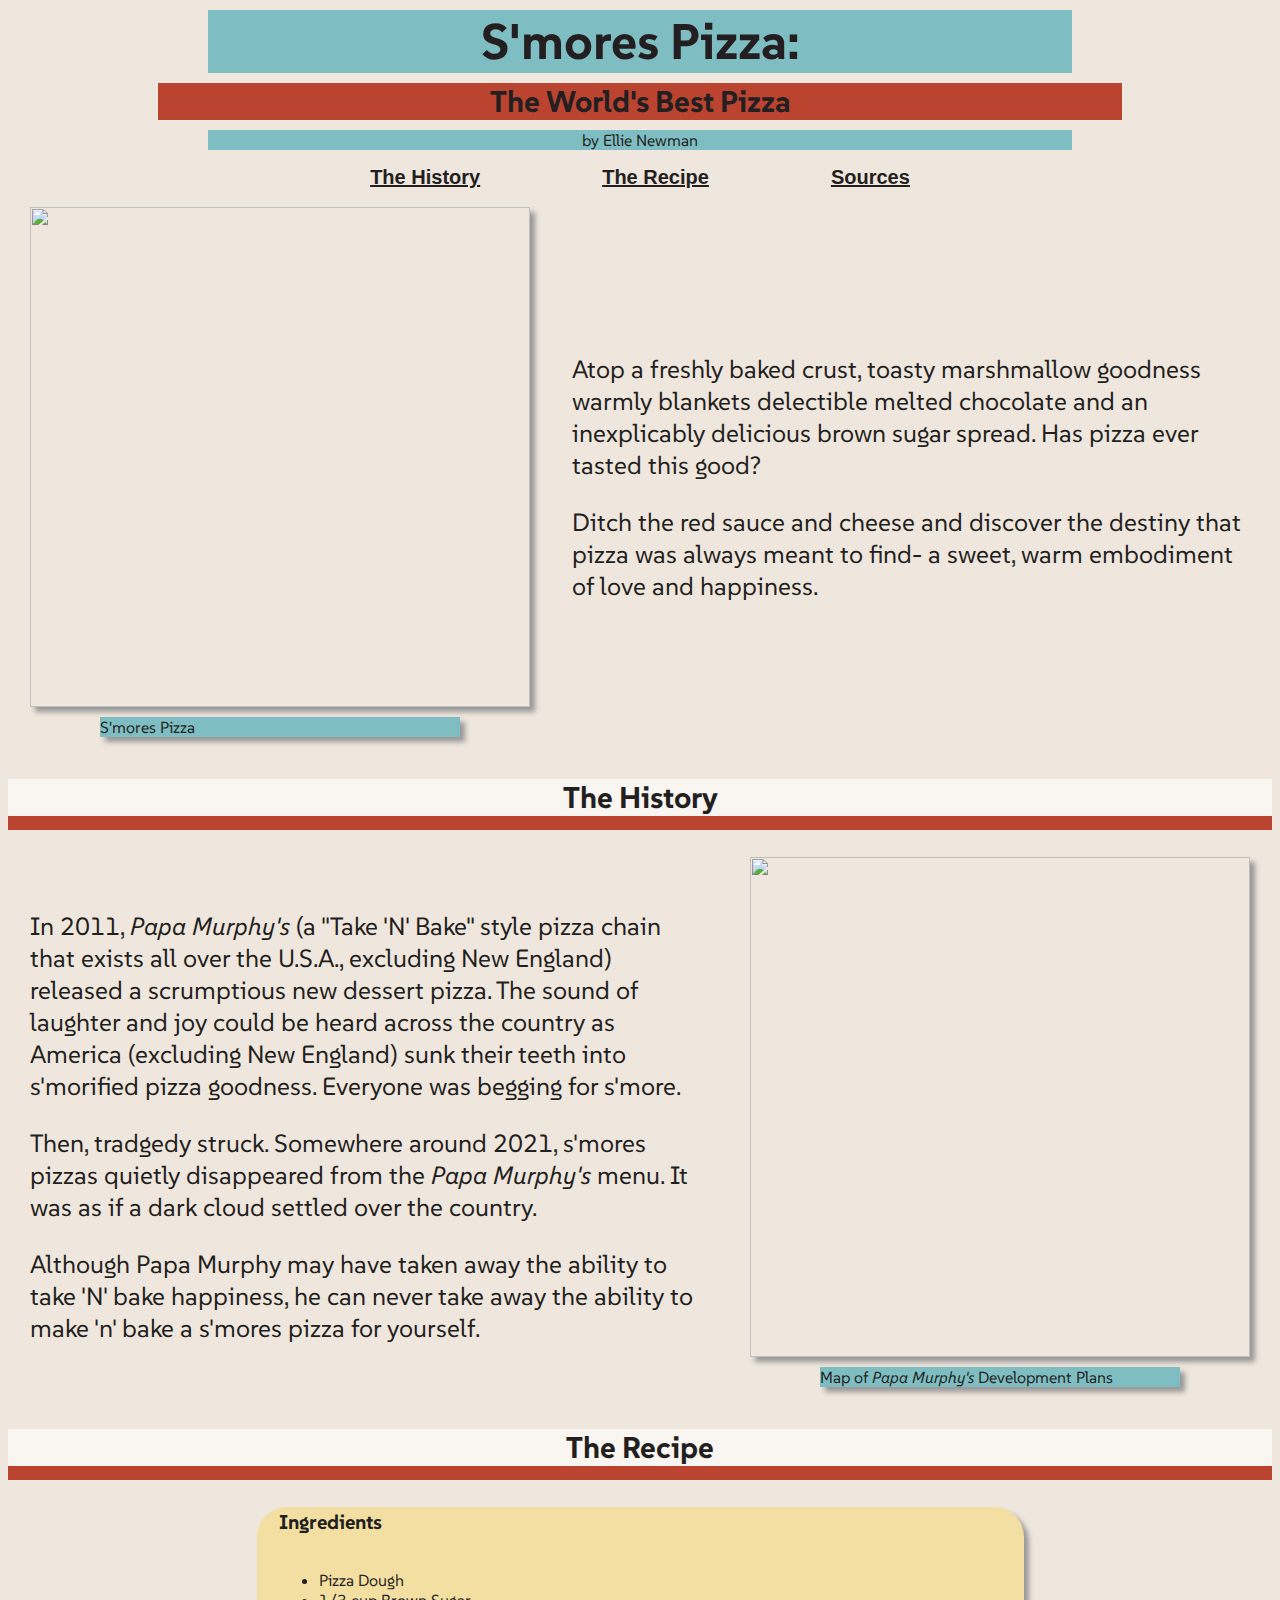
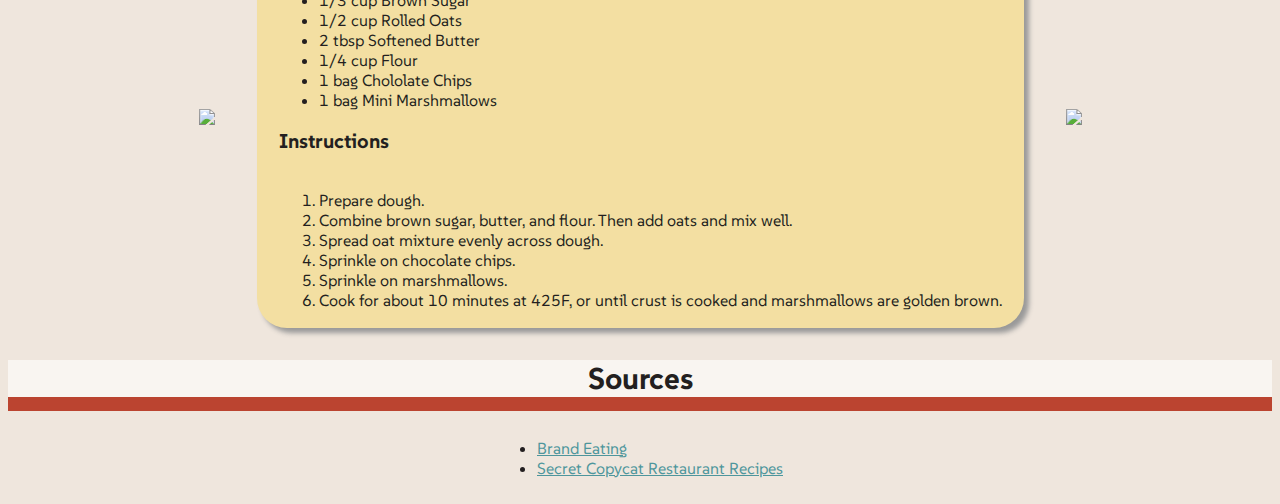
==== index.html @ f2680694 "Update and rename smorePizza.html to index.html" ====
<html>
  <head>
    <title>Pizza Postcard</title>
    <link rel="stylesheet" type="text/css" href="style.css"/>
    <link rel="stylesheet" type="text/css" href="https://fonts.googleapis.com/css?family=SUSE"/>
  </head>
  
  <body>
    <div>
      <h1>S'mores Pizza:</h1>
      <h2>The World's Best Pizza</h2>
      <h4>by Ellie Newman</h4> 
    </div>
    
    <div>
      <table class="navigation">
        <tr>
          <td><button type="button"><a href=#history>The History</a></button></td>
          <td><button type="button"><a href=#recipe>The Recipe</a></button></td>
          <td><button type="button"><a href=#sources>Sources</a></button></td>
        </tr>
      </table>
    </div>
    
    <div>
      <table>
        <tr>
          <td><img src="https://i.pinimg.com/originals/ed/f4/7b/edf47b34c00be37e4ff9559ba00a76d3.jpg" style="width:500px;">
            <h4 class="caption">S'mores Pizza</h4></td>
          <td><p>Atop a freshly baked crust, toasty marshmallow goodness warmly blankets delectible melted chocolate and an inexplicably delicious brown sugar spread. Has pizza ever tasted this good?</p>
          <p>Ditch the red sauce and cheese and discover the destiny that pizza was always meant to find- a sweet, warm embodiment of love and happiness.</p></td>
        </tr>
      </table>
    </div>
    
    <div id="history">
      <h3>The History</h3>
      <h6>...</h6>
      <table>
        <tr>
          <td><p>In 2011, <em>Papa Murphy's</em> (a "Take 'N' Bake" style pizza chain that exists all over the U.S.A., excluding New England) released a scrumptious new dessert pizza. The sound of laughter and joy could be heard across the country as America (excluding New England) sunk their teeth into s'morified pizza goodness. Everyone was begging for s'more.</p>
            <p>Then, tradgedy struck. Somewhere around 2021, s'mores pizzas quietly disappeared from the <em>Papa Murphy's</em> menu. It was as if a dark cloud settled over the country.</p>
            <p>Although Papa Murphy may have taken away the ability to take 'N' bake happiness, he can never take away the ability to make 'n' bake a s'mores pizza for yourself.</p>
          </td>
          <td><img src="https://papamurphysfranchise.com/wp-content/uploads/2023/11/Papa-Murphys-Available-Territories-Map-update-2023.jpg" style="width:500px;">
            <h4 class="caption">Map of <em>Papa Murphy's</em> Development Plans</h4></td>

        </tr>
      </table>
    </div>
    
    <div>
      <h3 id='recipe'>The Recipe</h3>
      <h6>...</h6>
      <table>
        <tr>
          <td><img src="https://www.clker.com/cliparts/0/Z/Y/F/a/s/bakery-md.png" id="clipart"></td>
          <td><table id='recipeCard'>
            <tr>
              <td><h5>Ingredients</h5></td>
            </tr>
            
            <tr>
              <td><ul >
                <li>Pizza Dough</li>
                <li>1/3 cup Brown Sugar</li>
                <li>1/2 cup Rolled Oats</li>
                <li>2 tbsp Softened Butter</li>
                <li>1/4 cup Flour</li>
                <li>1 bag Chololate Chips</li>
                <li>1 bag Mini Marshmallows</li>
              </ul></td>
            </tr>
            
          <tr>
            <td><h5>Instructions</h5></td>
          </tr>
          <tr>
            <td><ol type="1">
              <li>Prepare dough.</li>
              <li>Combine brown sugar, butter, and flour. Then add oats and mix well.</li>
              <li>Spread oat mixture evenly across dough.</li>
              <li>Sprinkle on chocolate chips.</li>
              <li>Sprinkle on marshmallows.</li>
              <li>Cook for about 10 minutes at 425F, or until crust is cooked and marshmallows are golden brown.</li>
            </ol></td>
          </tr>
            
          </table></td>
          <td><img src="https://www.clker.com/cliparts/0/Z/Y/F/a/s/bakery-md.png" id="clipart"></td>
        </tr>
      </table>
    </div>
    
    <div id="sources">
      <h3>Sources</h3>
      <h6>...</h6>
      <table>
        <tr>
          <td><ul>
            <li><a href="https://www.brandeating.com/2011/02/news-papa-murphys-introduced-smores.html" target="_blank">Brand Eating</a></li>
            <li><a href="https://secretcopycatrestaurantrecipes.com/papa-murphys-smores-dessert-pizza-recipe/" target="_blank">Secret Copycat Restaurant Recipes
              </ul></td>
        </tr>
      </table>
     
    
    </div>
  
  </body>
</html>
---- style.css ----
@import url(https://fonts.googleapis.com/css?family=SUSE");
body {
  text-align: center;
  font-family: SUSE;
  background-color: #EFE6DD;
  color: #231F20;
}

p{
  font-size: 25px;
}

h1 {
  font-weight: bold;
  font-size: 50px;
}

h2 {
  font-weight: bold;
  font-size: 30px;
  background-color: #BB4430;
  margin: 10px 150px;
}

h3 {
  font-size: 30px;
  font-weight: bold;
    background-image: url("https://tastingcorner.us/img/gallery/what-you-should-know-before-toasting-marshmallows-in-the-air-fryer/intro-1706901633.jpg");
  background-color: rgba(255,255,255,0.6);
  background-blend-mode: lighten;
  margin-bottom: 0px;
}

h4 {
  font-weight: normal;
}

h5, button {
  font-size: 20px;
  text-align: left;
}

h1, h4 {
  background-color: #7EBDC2;
  margin: 10px 200px;
}

h6{
  margin-top: 0px;
  background-color: #BB4430; 
  color: #BB4430;
}

button {
  background-color: #EFE6DD;
  border: none;
  transition-duration: 0.4s;
  font-weight: bold;
}

button:hover {
  background-color: #F3DFA2;
}

a {
  color: #231F20;
}

table {
  margin: auto;
}

th, td {
  padding: 0px 20px;
}

#recipeCard {
  background-color:#F3DFA2; 
  border-radius: 30px;
  box-shadow: 5px 5px 5px #999; 
}

img, .caption {
  box-shadow: 5px 5px 5px #999; 
}

.caption {
    margin: 10px 70px;
}

#clipart{
  box-shadow: 0px 0px 0px;
  margin-left: auto;
}

ol, ul{
  text-align: left;
}

.navigation {
  border-collapse: separate;
  border-spacing: 70px 0;
  margin-top: 15px;
  margin-bottom: 15px;
}

ul a{
  color: #4E969C;
}


/*
raisinblack
color: #231F20;

persianred
color: #BB4430;

vanilla
color: #F3DFA2;

linen
color: #EFE6DD;
  
verdigris
color: #7EBDC2;
*/
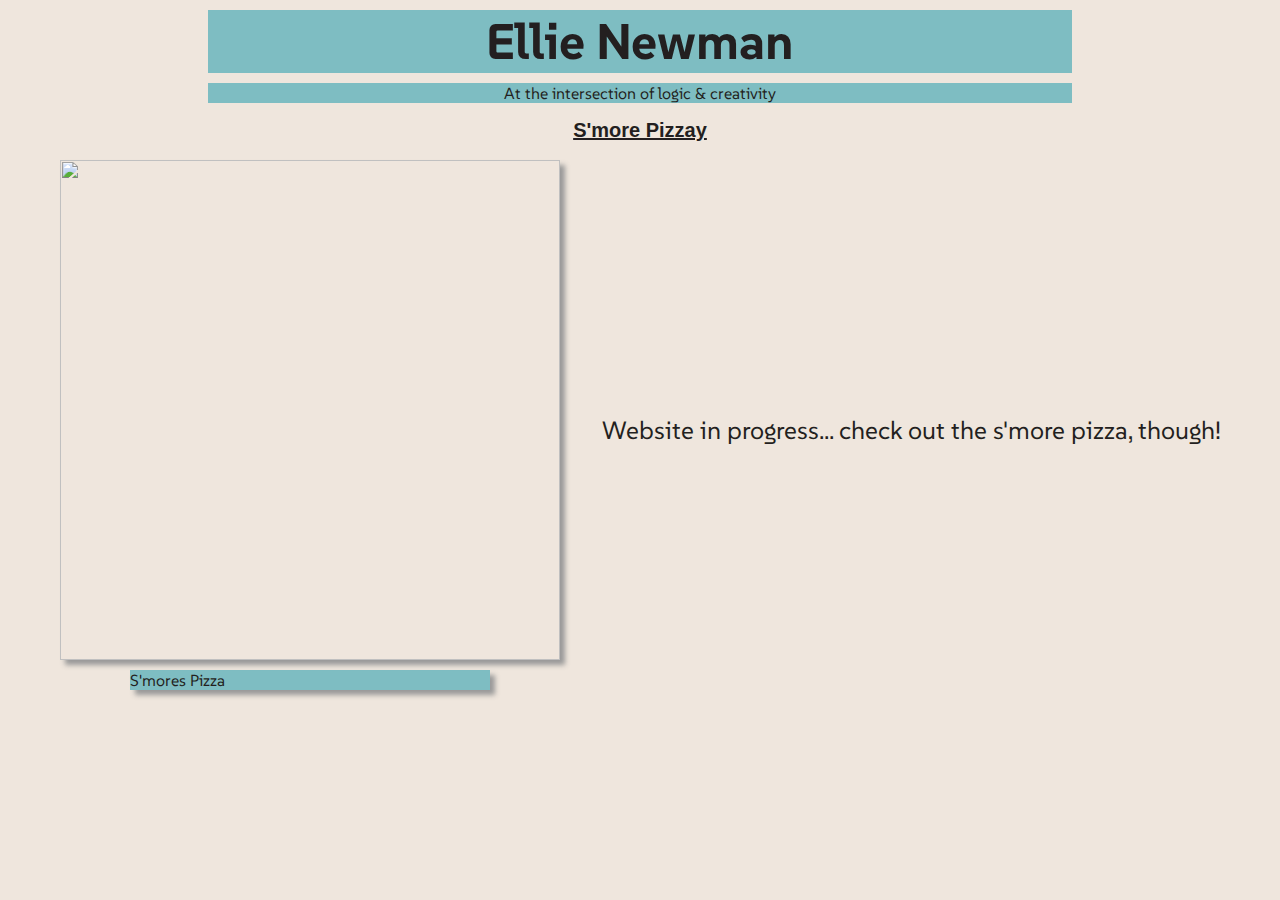
==== commit f7a032a3: "Update index.html" ====
--- a/index.html
+++ b/index.html
@@ -1,23 +1,20 @@
 <html>
   <head>
-    <title>Pizza Postcard</title>
+    <title>Homepage</title>
     <link rel="stylesheet" type="text/css" href="style.css"/>
     <link rel="stylesheet" type="text/css" href="https://fonts.googleapis.com/css?family=SUSE"/>
   </head>
   
   <body>
     <div>
-      <h1>S'mores Pizza:</h1>
-      <h2>The World's Best Pizza</h2>
-      <h4>by Ellie Newman</h4> 
+      <h1>Ellie Newman</h1>
+      <h4>At the intersection of logic & creativity</h4> 
     </div>
     
     <div>
       <table class="navigation">
         <tr>
-          <td><button type="button"><a href=#history>The History</a></button></td>
-          <td><button type="button"><a href=#recipe>The Recipe</a></button></td>
-          <td><button type="button"><a href=#sources>Sources</a></button></td>
+          <td><button type="button"><a href="smorePizza.html">S'more Pizzay</a></button></td>
         </tr>
       </table>
     </div>
@@ -27,85 +24,12 @@
         <tr>
           <td><img src="https://i.pinimg.com/originals/ed/f4/7b/edf47b34c00be37e4ff9559ba00a76d3.jpg" style="width:500px;">
             <h4 class="caption">S'mores Pizza</h4></td>
-          <td><p>Atop a freshly baked crust, toasty marshmallow goodness warmly blankets delectible melted chocolate and an inexplicably delicious brown sugar spread. Has pizza ever tasted this good?</p>
-          <p>Ditch the red sauce and cheese and discover the destiny that pizza was always meant to find- a sweet, warm embodiment of love and happiness.</p></td>
+          <td><p>Website in progress... check out the s'more pizza, though!</p></td>
         </tr>
       </table>
     </div>
     
-    <div id="history">
-      <h3>The History</h3>
-      <h6>...</h6>
-      <table>
-        <tr>
-          <td><p>In 2011, <em>Papa Murphy's</em> (a "Take 'N' Bake" style pizza chain that exists all over the U.S.A., excluding New England) released a scrumptious new dessert pizza. The sound of laughter and joy could be heard across the country as America (excluding New England) sunk their teeth into s'morified pizza goodness. Everyone was begging for s'more.</p>
-            <p>Then, tradgedy struck. Somewhere around 2021, s'mores pizzas quietly disappeared from the <em>Papa Murphy's</em> menu. It was as if a dark cloud settled over the country.</p>
-            <p>Although Papa Murphy may have taken away the ability to take 'N' bake happiness, he can never take away the ability to make 'n' bake a s'mores pizza for yourself.</p>
-          </td>
-          <td><img src="https://papamurphysfranchise.com/wp-content/uploads/2023/11/Papa-Murphys-Available-Territories-Map-update-2023.jpg" style="width:500px;">
-            <h4 class="caption">Map of <em>Papa Murphy's</em> Development Plans</h4></td>
-
-        </tr>
-      </table>
-    </div>
     
-    <div>
-      <h3 id='recipe'>The Recipe</h3>
-      <h6>...</h6>
-      <table>
-        <tr>
-          <td><img src="https://www.clker.com/cliparts/0/Z/Y/F/a/s/bakery-md.png" id="clipart"></td>
-          <td><table id='recipeCard'>
-            <tr>
-              <td><h5>Ingredients</h5></td>
-            </tr>
-            
-            <tr>
-              <td><ul >
-                <li>Pizza Dough</li>
-                <li>1/3 cup Brown Sugar</li>
-                <li>1/2 cup Rolled Oats</li>
-                <li>2 tbsp Softened Butter</li>
-                <li>1/4 cup Flour</li>
-                <li>1 bag Chololate Chips</li>
-                <li>1 bag Mini Marshmallows</li>
-              </ul></td>
-            </tr>
-            
-          <tr>
-            <td><h5>Instructions</h5></td>
-          </tr>
-          <tr>
-            <td><ol type="1">
-              <li>Prepare dough.</li>
-              <li>Combine brown sugar, butter, and flour. Then add oats and mix well.</li>
-              <li>Spread oat mixture evenly across dough.</li>
-              <li>Sprinkle on chocolate chips.</li>
-              <li>Sprinkle on marshmallows.</li>
-              <li>Cook for about 10 minutes at 425F, or until crust is cooked and marshmallows are golden brown.</li>
-            </ol></td>
-          </tr>
-            
-          </table></td>
-          <td><img src="https://www.clker.com/cliparts/0/Z/Y/F/a/s/bakery-md.png" id="clipart"></td>
-        </tr>
-      </table>
-    </div>
     
-    <div id="sources">
-      <h3>Sources</h3>
-      <h6>...</h6>
-      <table>
-        <tr>
-          <td><ul>
-            <li><a href="https://www.brandeating.com/2011/02/news-papa-murphys-introduced-smores.html" target="_blank">Brand Eating</a></li>
-            <li><a href="https://secretcopycatrestaurantrecipes.com/papa-murphys-smores-dessert-pizza-recipe/" target="_blank">Secret Copycat Restaurant Recipes
-              </ul></td>
-        </tr>
-      </table>
-     
-    
-    </div>
-  
   </body>
 </html>
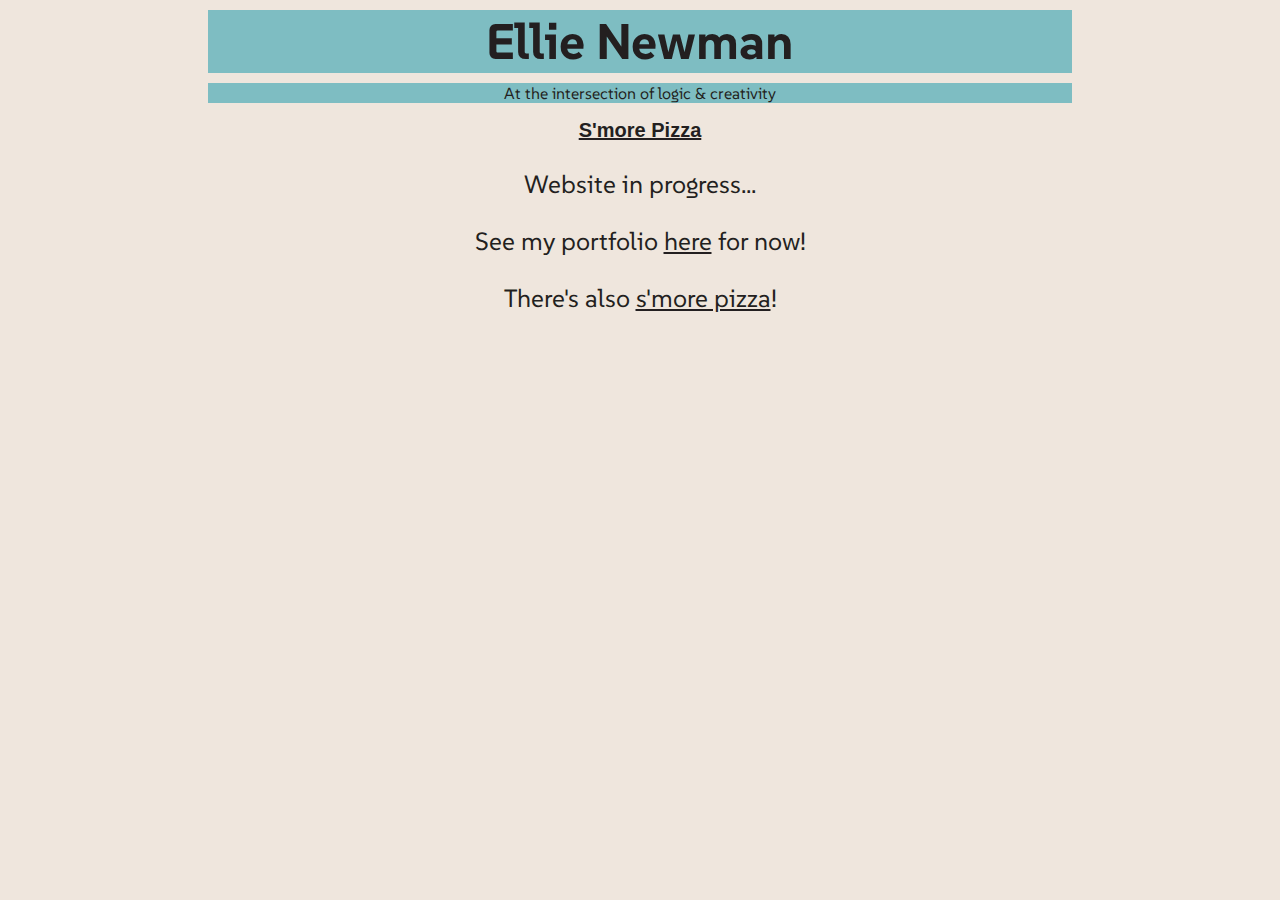
==== commit 755d84ff: "Update index.html by adding link to Google Site" ====
--- a/index.html
+++ b/index.html
@@ -14,19 +14,15 @@
     <div>
       <table class="navigation">
         <tr>
-          <td><button type="button"><a href="smorePizza.html">S'more Pizzay</a></button></td>
+          <td><button type="button"><a href="smorePizza.html">S'more Pizza</a></button></td>
         </tr>
       </table>
     </div>
     
     <div>
-      <table>
-        <tr>
-          <td><img src="https://i.pinimg.com/originals/ed/f4/7b/edf47b34c00be37e4ff9559ba00a76d3.jpg" style="width:500px;">
-            <h4 class="caption">S'mores Pizza</h4></td>
-          <td><p>Website in progress... check out the s'more pizza, though!</p></td>
-        </tr>
-      </table>
+      <p>Website in progress...</p>
+      <p>See my portfolio <a href="https://sites.google.com/view/ellie-newman/home">here</a> for now!</p>
+      <p>There's also <a href= "smorePizza.html"> s'more pizza</a>!</p>
     </div>
     
     
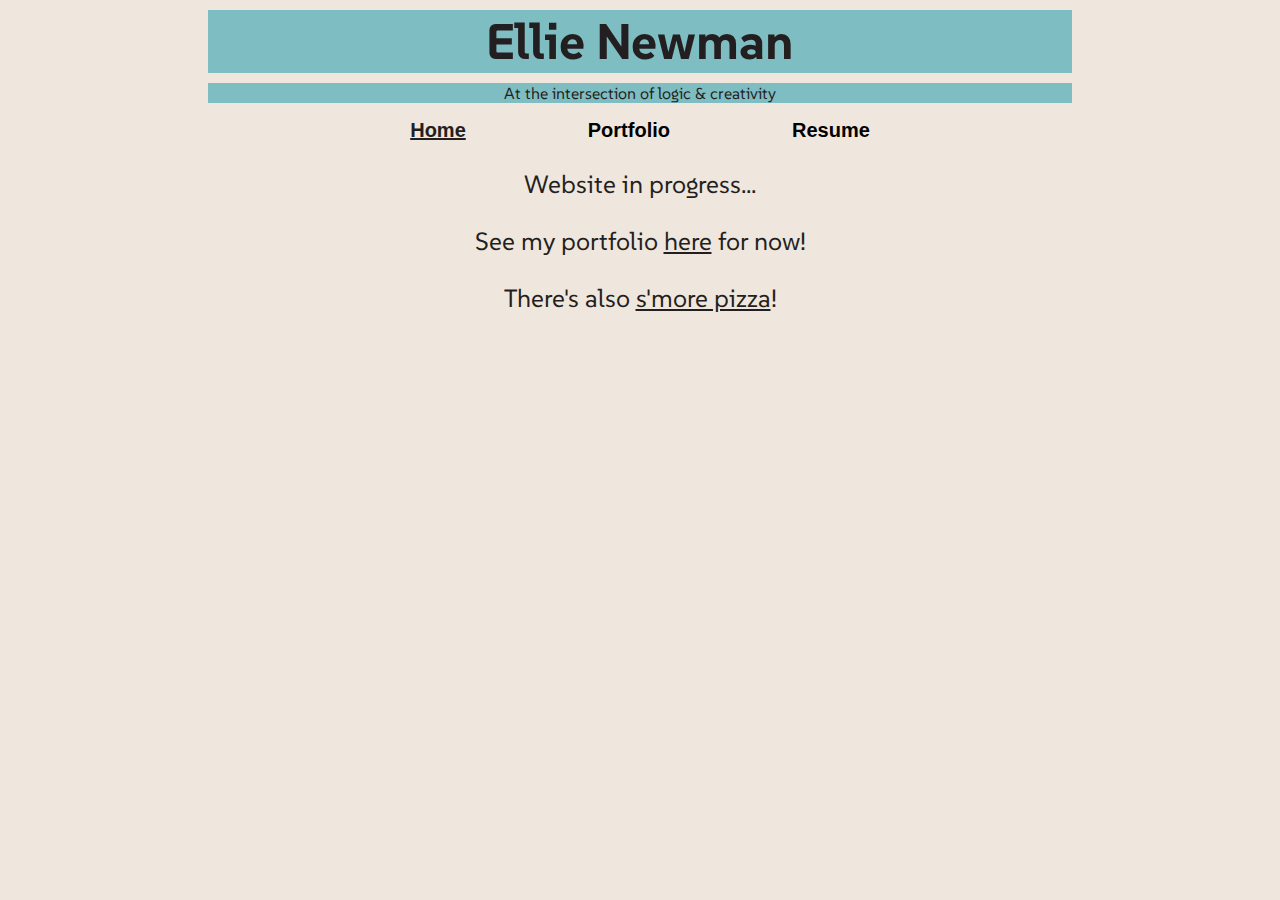
==== commit 70226ff3: "Update navigation in index.html" ====
--- a/index.html
+++ b/index.html
@@ -14,7 +14,9 @@
     <div>
       <table class="navigation">
         <tr>
-          <td><button type="button"><a href="smorePizza.html">S'more Pizza</a></button></td>
+          <td><button type="button"><a href="index.html">Home</a></button></td>
+          <td><button type="button">Portfolio</button></td>
+          <td><button type="button">Resume</button></td>
         </tr>
       </table>
     </div>
